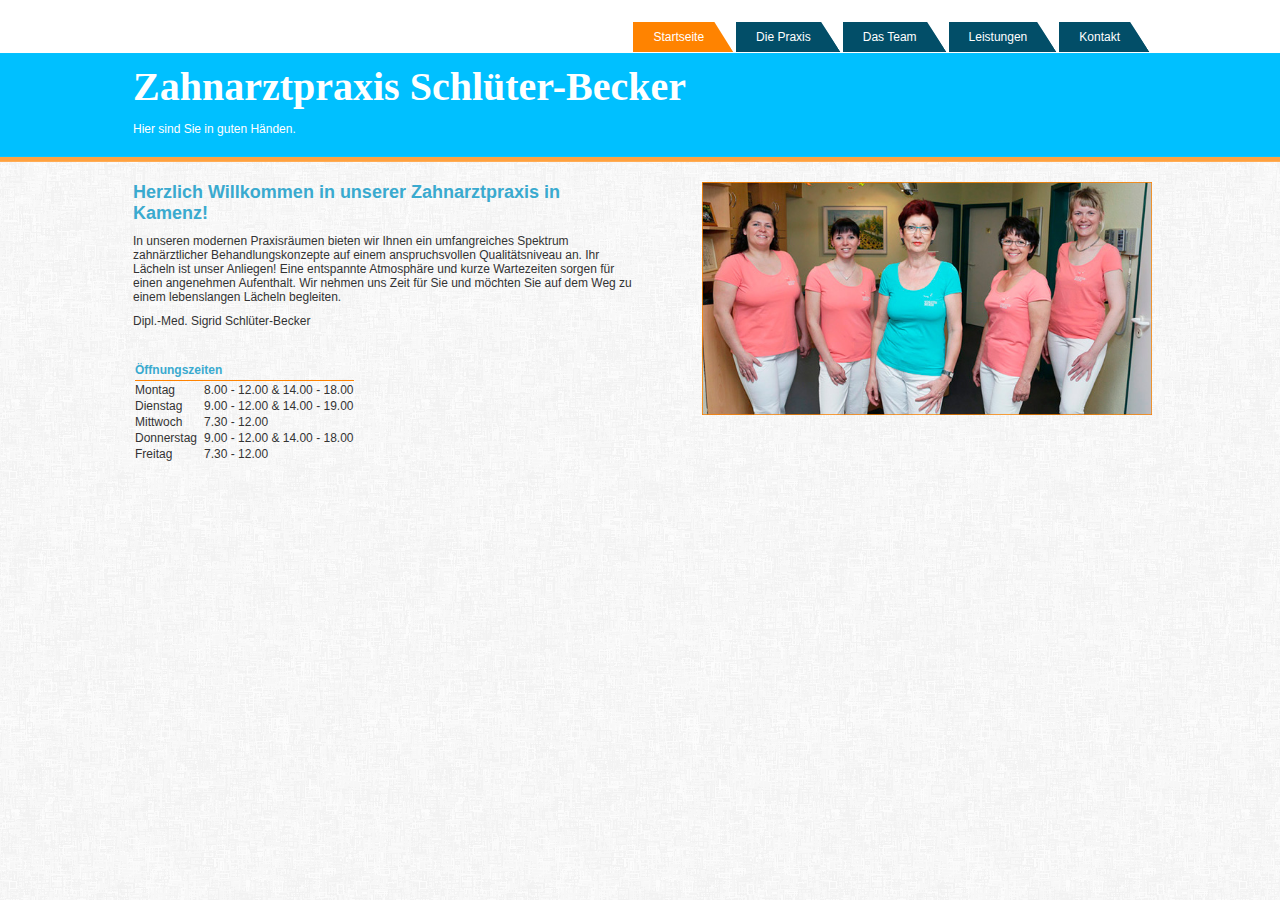
==== index.html @ a86142c7 "Initial commit" ====
<!DOCTYPE HTML>
<html xml:lang="de" lang="de" dir="ltr">
<head>
	<!-- http://www.crasselt-pophal-suhr.de/ -->
	<meta http-equiv="Content-Type" content="text/html; charset=utf-8" />
	<title>Zahnarztpraxis Schl&uuml;ter-Becker</title>
	<link rel="stylesheet" type="text/css" href="assets/css/main.css" media="screen" />
	<link rel="stylesheet" type="text/css" href="assets/css/footer.css" media="screen" />
    
    <!-- fonts -->
    <!--
    <link href='http://fonts.googleapis.com/css?family=Mr+De+Haviland' rel='stylesheet' type='text/css'>
    <link href='http://fonts.googleapis.com/css?family=Miss+Fajardose' rel='stylesheet' type='text/css'>
    <link href='http://fonts.googleapis.com/css?family=Devonshire' rel='stylesheet' type='text/css'>
    <link href='http://fonts.googleapis.com/css?family=Norican' rel='stylesheet' type='text/css'>
	-->
</head>


<body>
<div id="main_wrapper">


	<noscript>
		<div id="noscript_wrapper">

			<p>F&uuml;r die optimale Darstellung der Website aktivieren Sie bitte JavaScript in Ihrem Browser.</p>

		</div><!-- Ende noscript_wrapper -->
		<div style="margin-bottom: 20px;"></div>
	</noscript>

	<div id="navi">
		<ul>
			<li><a id="active" href="index.html">Startseite</a></li>
			<li><a href="praxis.html">Die Praxis</a></li>
			<li><a href="team.html">Das Team</a></li>
            <li><a href="leistungen.html">Leistungen</a></li>
            <li><a href="kontakt.html">Kontakt</a></li>
		</ul>
	</div><!-- Ende navi -->

	<div id="header">
		<h1>Zahnarztpraxis Schl&uuml;ter-Becker</h1>
		<p>Hier sind Sie in guten H&auml;nden.</p>
	</div><!-- Ende header -->
		
    
        
    <div id="content_wrapper">
    	<div id="content_left">

	    	<h2>Herzlich Willkommen in unserer Zahnarztpraxis in Kamenz!</h2>

		    <p>In unseren modernen Praxisräumen bieten wir Ihnen ein umfangreiches Spektrum zahnärztlicher Behandlungskonzepte auf einem anspruchsvollen Qualitätsniveau an. Ihr Lächeln ist unser Anliegen! Eine entspannte Atmosphäre und kurze Wartezeiten sorgen für einen angenehmen Aufenthalt. Wir nehmen uns Zeit für Sie und möchten Sie auf dem Weg zu einem lebenslangen Lächeln begleiten.</p>

		    <p>Dipl.-Med. Sigrid Schl&uuml;ter-Becker</p>

		    <table id="opening_hours">
  				<tr>
				    <th colspan="2">&Ouml;ffnungszeiten</th>
				</tr>
				<tr>
				    <td class="day">Montag</td>
				    <td class="time">8.00 - 12.00 &amp; 14.00 - 18.00</td>
				</tr>
				<tr>
					<td class="day">Dienstag</td>
					<td class="time">9.00 - 12.00 &amp; 14.00 - 19.00</td>
				</tr>
				<tr>
					<td class="day">Mittwoch</td>
					<td class="time">7.30 - 12.00</td>
				</tr>
				<tr>
					<td class="day">Donnerstag</td>
					<td class="time">9.00 - 12.00 &amp; 14.00 - 18.00</td>
				</tr>
				<tr>
					<td class="day">Freitag</td>
					<td class="time">7.30 - 12.00</td>
				</tr>
			</table>

		    <!--
		    <ul id="home_list_leistungen">
		    	<li><a href="leistungen.html#prophylaxe">Prophylaxe</a></li>
		    	<li><a href="leistungen.html#paradontitisbehandlung">Parodontitisbehandlung</a></li>
		    	<li><a href="leistungen.html#zahnerhaltung">Zahnerhaltung</a></li>
		    	<li><a href="leistungen.html#zahnersatz">&Auml;sthetischer Zahnersatz</a></li>
		    	x ändern<li><a href="leistungen.html#funktionsdiagnostik">Funktionsdiagnostik</a></li>
		    	Kiefergelenkerkrankungen
		    	<li><a href="leistungen.html#kinderbehandlung">Kinderbehandlung</a></li>
		    	<li><a href="leistungen.html#bleaching">Bleaching</a></li>
		    </ul>
			-->
    	</div><!-- Ende content_left -->
    	
    	<div id="content_right">
    		<img class="teamimg" src="assets/img/team/team-all.jpg" alt="Unser Team" />
    		<!--<img src="assets/img/start/intro.jpg" alt="" title="" />-->
    	</div><!-- Ende content_right -->

    	<div class="clear"></div>
                        
    </div><!-- Ende content_wrapper -->
        
	
</div><!-- Ende main_wrapper -->








</body>
</html>
---- assets/css/main.css ----
@charset "utf-8";
/* CSS Document */

/* colors */

/*
#####  Color Palette by Color Scheme Designer
#####  Palette URL: http://colorschemedesigner.com/#3p21Tw0w0w0w0
#####  Color Space: RGB; 

*** Primary Color:
   var. 1 = #06799F
   var. 2 = #216278
   var. 3 = #024E68
   var. 4 = #3AAACF
   var. 5 = #61B4CF

*** Complementary Color:
   var. 1 = #FF8300 = rgb(255,131,0)
   var. 2 = #BF7930 = rgb(191,121,48)
   var. 3 = #A65500 = rgb(166,85,0)
   var. 4 = #FFA240 = rgb(255,162,64)
   var. 5 = #FFBB73 = rgb(255,187,115)


#####  Generated by Color Scheme Designer (c) Petr Stanicek 2002-2010
*/

/************************************************* clear dumb stuff */
* { 
	margin:0;
	padding:0;
	border:0;
}

/************************************************* general */
html {
	background: url('../img/misc/fabric_of_squares_gray.png') repeat;
}

body {
	color: #333;
	font-family: Verdana, sans-serif;
	font-size: 12px;
	background: url('../img/misc/header.png') repeat-x;
}

p {
	color: #333;
}

a {
	color: #333;
	text-decoration: none;
}

a:hover {
	text-decoration: underline;
}

#main_wrapper {
	width: 1024px;
	margin: 0 auto;
	padding-top: 20px;
}

#header {
	clear: both;
	padding: 5px;
	height: 94px;
	
	/*background-color: #3AAACF;*/
}

#header p {
	margin-top: 12px;
	color: #FFF;
	border-radius: 30px;
	
}

.clear {
	clear: both;
}

h1 {
	/*font-family: 'Mr De Haviland', cursive;*/
	/*font-family: 'Miss Fajardose', cursive;*/
	/*font-family: 'Devonshire', cursive;*/
	font-family: 'Norican', cursive;
	color: #FFF;
	font-size: 40px;
}

h2, h3 {
	color: #3AAACF;
}

/************************************************* noscript */
#noscript_wrapper {
	color: red;
	padding: 5px;
	border: 1px solid red;
	-webkit-border-radius: 5px;
	-moz-border-radius: 5px;
	border-radius: 5px;
}

/************************************************* navi */
#navi {
	height: 38px;
	float: right;
}

#navi ul {
	list-style: none;
}

#navi ul li {
	float: left;
}

#navi ul li a {
	display: block;
	padding: 8px 30px 8px 20px;
	background-color: #024E68;
	background-image:url('../img/misc/navi_tab_bg_idle.png');
  	background-position:100% 50%;
  	background-repeat:no-repeat no-repeat;
	margin: 2px 2px 0px 0;
	color: #FFF;
}

#navi ul li a:hover {
	background-color: #06799F;
	text-decoration: none;
	background-image:url('../img/misc/navi_tab_bg_hover.png');
	background-position:100% 50%;
	background-repeat:no-repeat no-repeat;
}

#active {
	background-color: #FF8300 !important;
	background-image:url('../img/misc/navi_tab_bg_active.png') !important;
  	background-position:100% 50%;
  	background-repeat:no-repeat no-repeat;
}

/************************************************* content */
#content_wrapper {
	clear: both;
	/*border: 1px solid #666;*/
}

#content_wrapper ul {
	list-style: none;
}

#content_wrapper p {
	margin-top: 10px;
}

#content_wrapper ul li {
	padding-left: 20px;
	background: url('../img/misc/link-icon.png') left no-repeat;
}

#content_wrapper ul li a {
	color: #61B4CF;
}

#content_left {
	width: 500px;
	padding-left: 5px;
	padding-top: 20px;
	float: left;
}

#home_list_leistungen {
	margin-top: 50px;
}

#content_right {
	float: right;
}

#content_right img {
	margin-top: 20px;
	width: 450px;
}

/* map Kontakt*/
iframe {
	float: left;
}

#address {
	float: left;
	padding-left: 20px;
}

/* Öffnungszeiten Startseite */
table#opening_hours {
	margin-top: 30px;
	padding: 0;
}

table#opening_hours th {
	text-align: left;
	color: #3AAACF;
	/*background-color: #3AAACF;*/
	padding: 3px 5px 3px 0px;
	border-bottom: 1px solid #FF8300;
	margin-bottom: 3px; 
}

table#opening_hours .day {
	padding-right: 5px;
}

table#opening_hours .time {

}
---- assets/css/footer.css ----
/************************************************* footer */
#footer {
	clear: both;
	margin-top: 2px;
	border: 1px solid #666;
	padding: 5px;
}

#footer_inner {

}
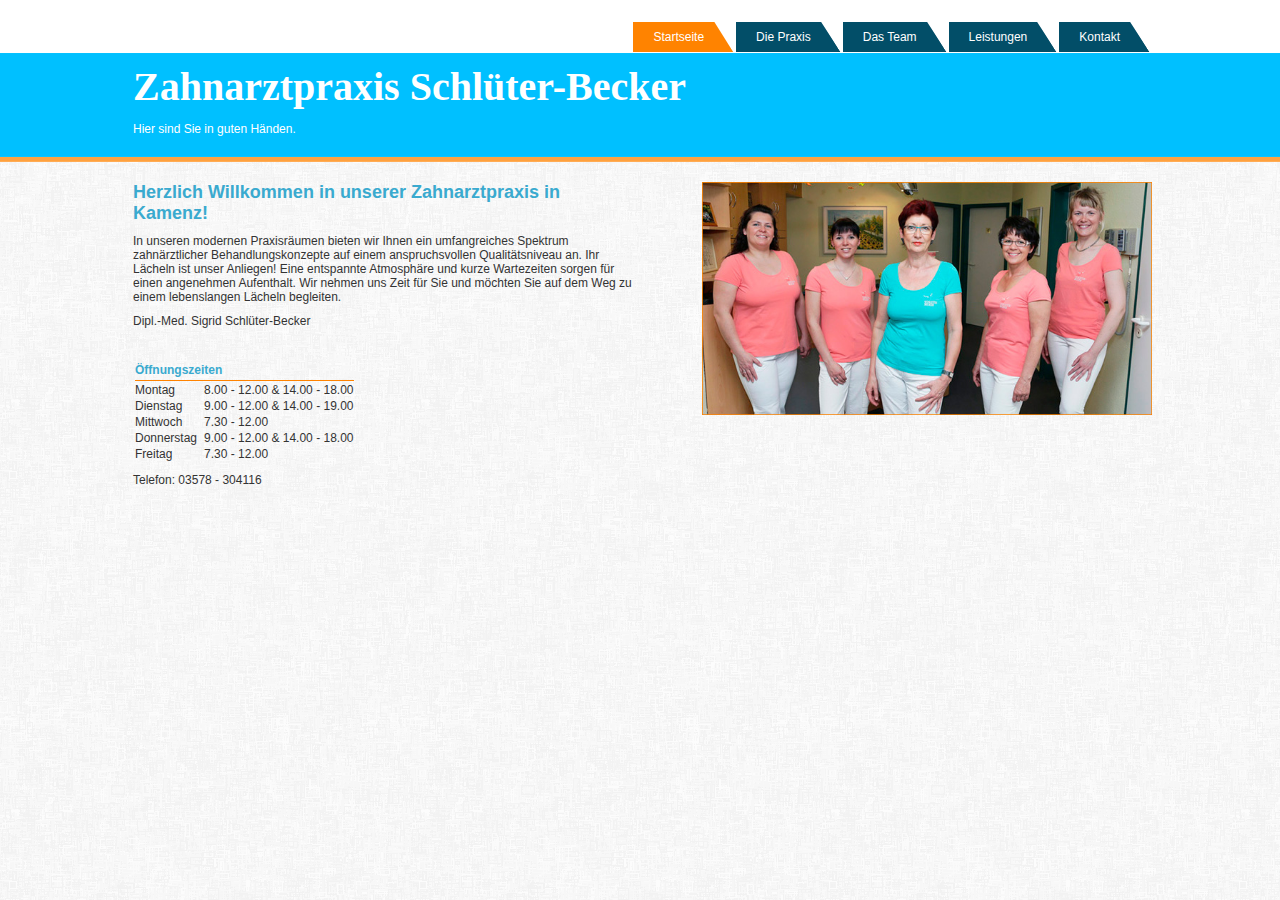
==== commit 995be6be: "added phone number to frontpage" ====
--- a/index.html
+++ b/index.html
@@ -7,7 +7,7 @@
 	<title>Zahnarztpraxis Schl&uuml;ter-Becker</title>
 	<link rel="stylesheet" type="text/css" href="assets/css/main.css" media="screen" />
 	<link rel="stylesheet" type="text/css" href="assets/css/footer.css" media="screen" />
-    
+
     <!-- fonts -->
     <!--
     <link href='http://fonts.googleapis.com/css?family=Mr+De+Haviland' rel='stylesheet' type='text/css'>
@@ -45,9 +45,9 @@
 		<h1>Zahnarztpraxis Schl&uuml;ter-Becker</h1>
 		<p>Hier sind Sie in guten H&auml;nden.</p>
 	</div><!-- Ende header -->
-		
-    
-        
+
+
+
     <div id="content_wrapper">
     	<div id="content_left">
 
@@ -83,30 +83,20 @@
 				</tr>
 			</table>
 
-		    <!--
-		    <ul id="home_list_leistungen">
-		    	<li><a href="leistungen.html#prophylaxe">Prophylaxe</a></li>
-		    	<li><a href="leistungen.html#paradontitisbehandlung">Parodontitisbehandlung</a></li>
-		    	<li><a href="leistungen.html#zahnerhaltung">Zahnerhaltung</a></li>
-		    	<li><a href="leistungen.html#zahnersatz">&Auml;sthetischer Zahnersatz</a></li>
-		    	x ändern<li><a href="leistungen.html#funktionsdiagnostik">Funktionsdiagnostik</a></li>
-		    	Kiefergelenkerkrankungen
-		    	<li><a href="leistungen.html#kinderbehandlung">Kinderbehandlung</a></li>
-		    	<li><a href="leistungen.html#bleaching">Bleaching</a></li>
-		    </ul>
-			-->
+            <p>Telefon: 03578 - 304116</p>
+
     	</div><!-- Ende content_left -->
-    	
+
     	<div id="content_right">
     		<img class="teamimg" src="assets/img/team/team-all.jpg" alt="Unser Team" />
     		<!--<img src="assets/img/start/intro.jpg" alt="" title="" />-->
     	</div><!-- Ende content_right -->
 
     	<div class="clear"></div>
-                        
+
     </div><!-- Ende content_wrapper -->
-        
-	
+
+
 </div><!-- Ende main_wrapper -->
 
 
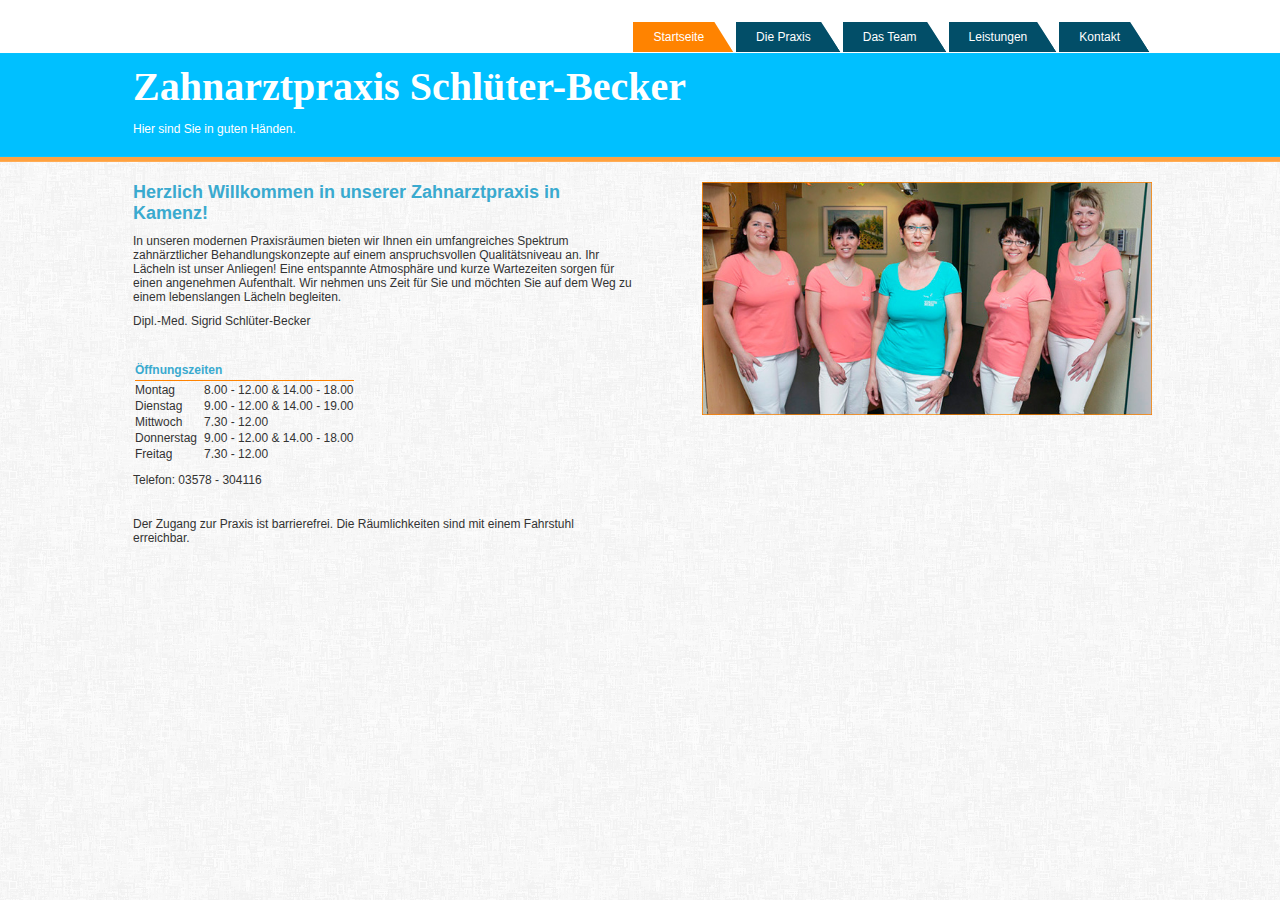
==== commit d637d8e5: "added barrierefrei to frontpage" ====
--- a/index.html
+++ b/index.html
@@ -85,6 +85,12 @@
 
             <p>Telefon: 03578 - 304116</p>
 
+            <div class="barrierefrei">
+                <p>
+                    Der Zugang zur Praxis ist barrierefrei. Die Räumlichkeiten sind mit einem Fahrstuhl erreichbar.
+                </p>
+            </div>
+
     	</div><!-- Ende content_left -->
 
     	<div id="content_right">
--- a/assets/css/main.css
+++ b/assets/css/main.css
@@ -6,7 +6,7 @@
 /*
 #####  Color Palette by Color Scheme Designer
 #####  Palette URL: http://colorschemedesigner.com/#3p21Tw0w0w0w0
-#####  Color Space: RGB; 
+#####  Color Space: RGB;
 
 *** Primary Color:
    var. 1 = #06799F
@@ -27,7 +27,7 @@
 */
 
 /************************************************* clear dumb stuff */
-* { 
+* {
 	margin:0;
 	padding:0;
 	border:0;
@@ -68,7 +68,7 @@
 	clear: both;
 	padding: 5px;
 	height: 94px;
-	
+
 	/*background-color: #3AAACF;*/
 }
 
@@ -76,7 +76,7 @@
 	margin-top: 12px;
 	color: #FFF;
 	border-radius: 30px;
-	
+
 }
 
 .clear {
@@ -211,13 +211,15 @@
 	/*background-color: #3AAACF;*/
 	padding: 3px 5px 3px 0px;
 	border-bottom: 1px solid #FF8300;
-	margin-bottom: 3px; 
+	margin-bottom: 3px;
 }
 
 table#opening_hours .day {
 	padding-right: 5px;
 }
 
-table#opening_hours .time {
-
+table#opening_hours .time {}
+
+.barrierefrei {
+	margin-top: 30px;
 }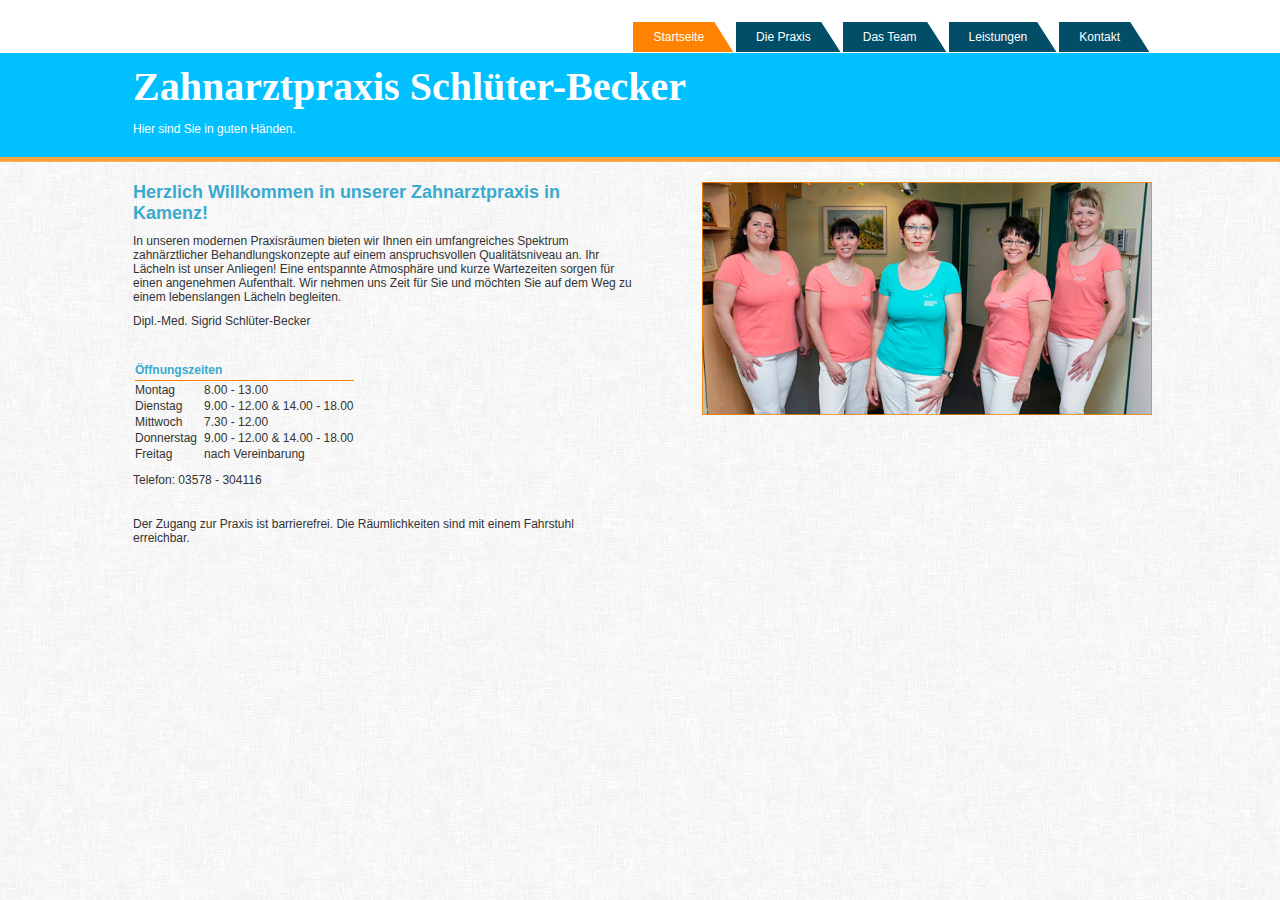
==== commit a8b22e63: "Öffnungszeiten angepasst" ====
--- a/index.html
+++ b/index.html
@@ -63,11 +63,11 @@
 				</tr>
 				<tr>
 				    <td class="day">Montag</td>
-				    <td class="time">8.00 - 12.00 &amp; 14.00 - 18.00</td>
+				    <td class="time">8.00 - 13.00</td>
 				</tr>
 				<tr>
 					<td class="day">Dienstag</td>
-					<td class="time">9.00 - 12.00 &amp; 14.00 - 19.00</td>
+					<td class="time">9.00 - 12.00 &amp; 14.00 - 18.00</td>
 				</tr>
 				<tr>
 					<td class="day">Mittwoch</td>
@@ -79,7 +79,7 @@
 				</tr>
 				<tr>
 					<td class="day">Freitag</td>
-					<td class="time">7.30 - 12.00</td>
+					<td class="time">nach Vereinbarung</td>
 				</tr>
 			</table>
 
@@ -113,4 +113,4 @@
 
 
 </body>
-</html>+</html>
